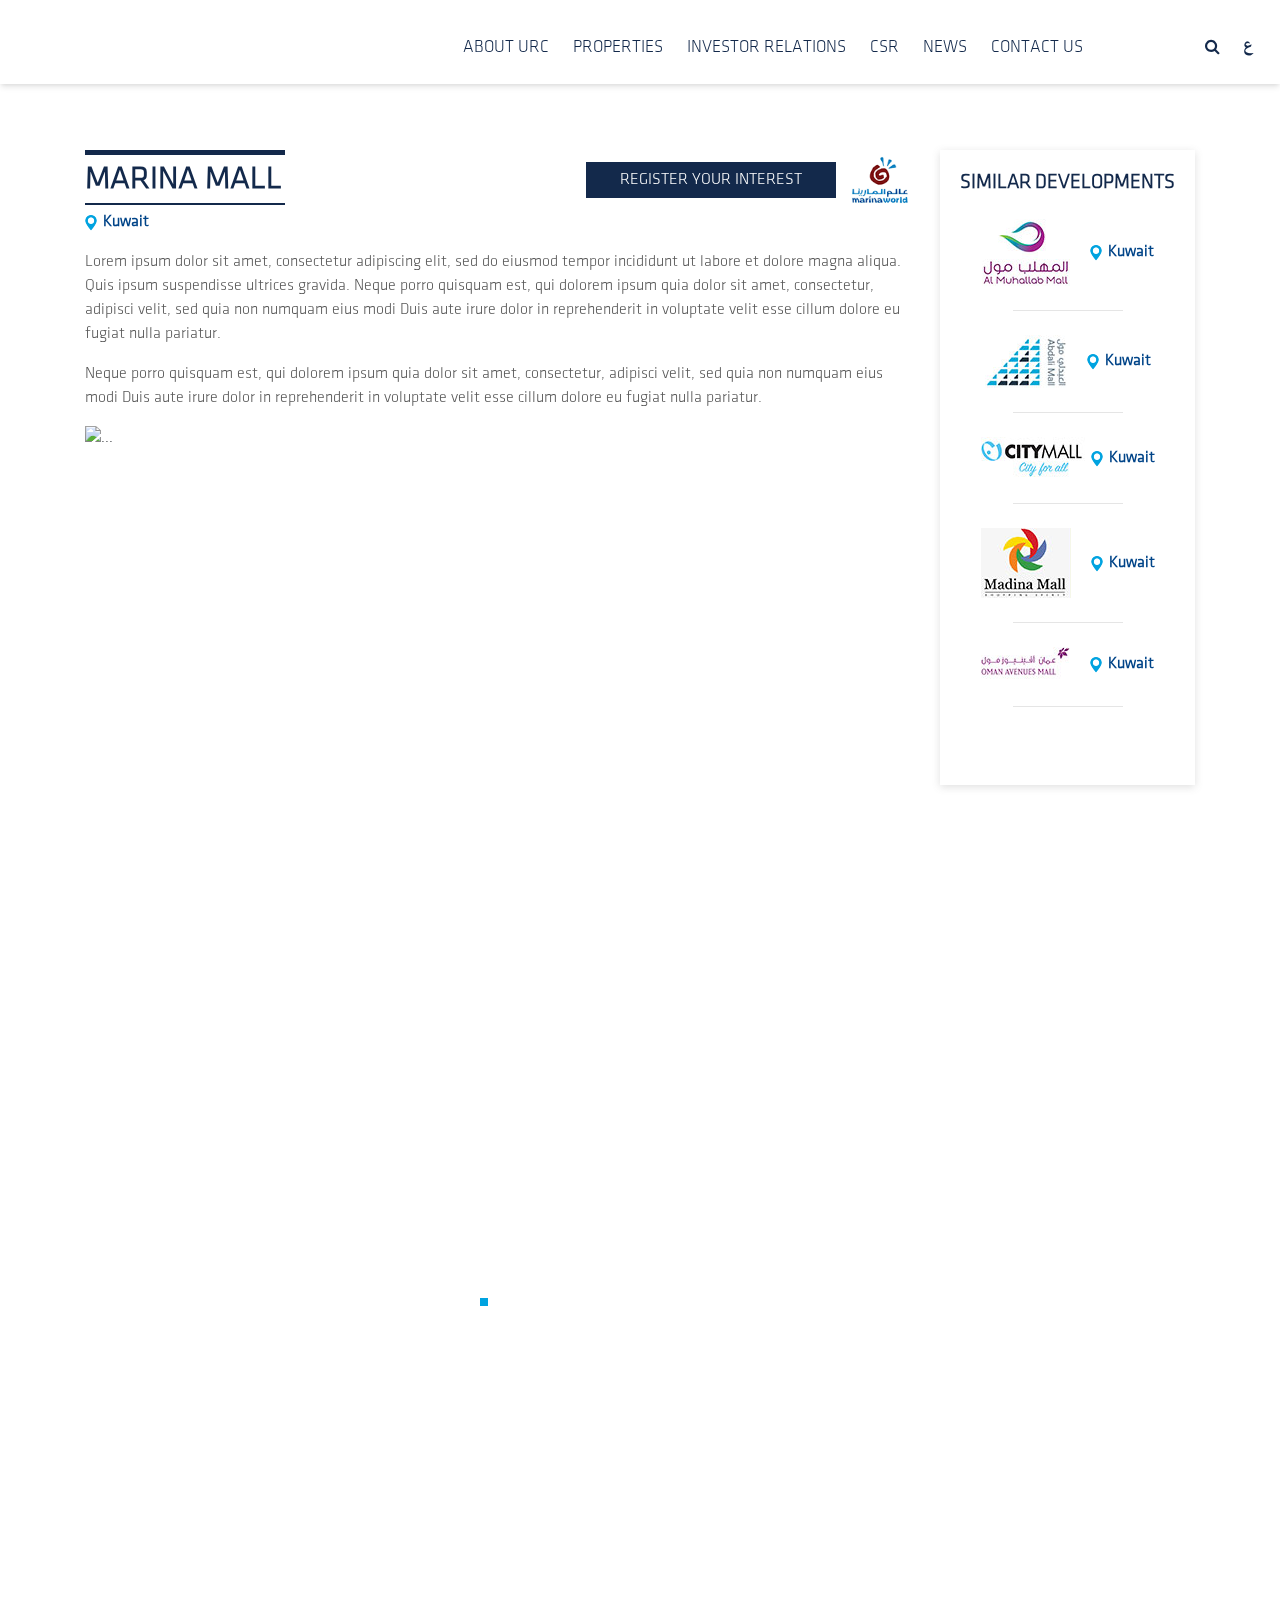
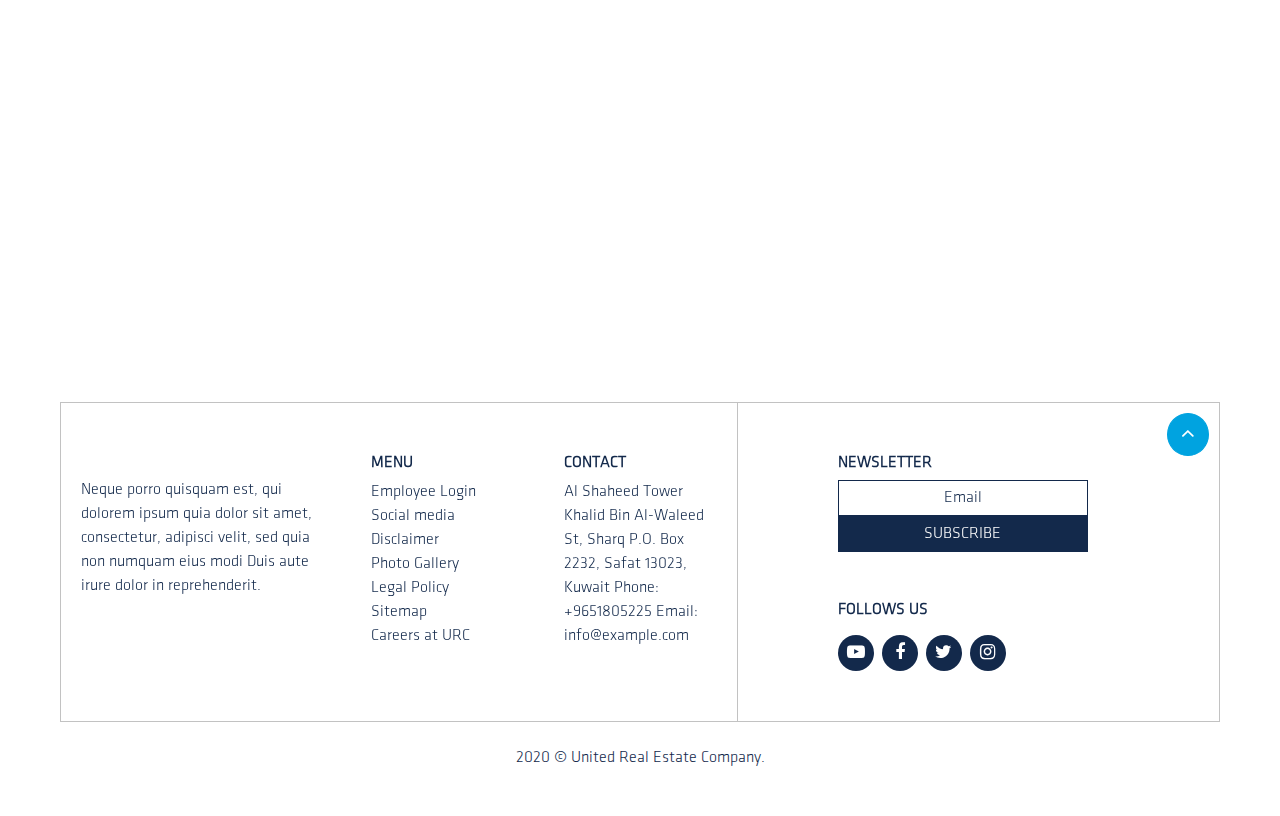
==== property.html @ 4cb323a3 "UI" ====
<!DOCTYPE html>
<html lang="en">

<head>
    <meta charset="UTF-8">
    <meta http-equiv="X-UA-Compatible" content="IE=edge">
    <meta name="viewport" content="width=device-width, initial-scale=1.0">
    <title>Property Details</title>
    <!-- Latest compiled and minified CSS -->
    <link rel="stylesheet" href="https://maxcdn.bootstrapcdn.com/bootstrap/4.5.2/css/bootstrap.min.css">

    <!-- Fonts Awesome -->
    <link rel="stylesheet" href="https://cdnjs.cloudflare.com/ajax/libs/font-awesome/4.7.0/css/font-awesome.min.css">
    <!-- slick Css -->
    <link rel="stylesheet" href="js/slick-1.8.1/slick/slick.css">
    <link rel="stylesheet" href="js/slick-1.8.1/slick/slick-theme.css">
    <!-- Custom Css -->
    <link rel="stylesheet" href="css/style.css">
    <link rel="stylesheet" href="css/responsive.css">
    <link href="vendor/aos/aos.css" rel="stylesheet">
</head>

<body>
    <!----- Header start  ----->
    <header class="active_header">
        <div class="nav">
            <input type="checkbox" id="nav-check">
            <div class="nav-header">
                <div class="nav-title">
                    <a class="navbar-brand" href="index.html"><img class="Logo" src="./images/URCblack-logo.png" alt=""></a>
                </div>
            </div>
            <div class="nav-btn">
                <label for="nav-check">
                    <span></span>
                    <span></span>
                    <span></span>
                </label>
            </div>
            <div class="nav-links">
                <ul>
                    <li class="par-submenu submenuSlot_one"><a class="nav-link nav-item nav-linkScroll" href="about.html">ABOUT URC</a></li>
                    <li class="par-submenu submenuSlot_two"><a class="nav-link nav-item nav-linkScroll" href="property.html">PROPERTIES</a></li>
                    <li class="par-submenu submenuSlot_three">
                        <a class="nav-link nav-item nav-linkScroll" href="investor.html">INVESTOR RELATIONS</a>
                        <div class="submenu">
                            <ul>
                                <li class="submenu-list">Corporate Governance</li>
                                <li class="submenu-list">Lorem Ipsum</li>
                                <li class="submenu-list">Lorem</li>
                                <li class="submenu-list">Dolor Sit</li>
                            </ul>
                        </div>
                    </li>
                    <li class="par-submenu submenuSlot_four"><a class="nav-link nav-item nav-linkScroll" href="Corporate.html">CSR</a></li>
                    <li class="par-submenu submenuSlot_five"><a class="nav-link nav-item nav-linkScroll" href="news.html">NEWS</a></li>
                    <li class="par-submenu submenuSlot_six"><a class="nav-link nav-item nav-linkScroll" href="contact.html">CONTACT US</a></li>
                    <span class="animated-line"></span>
                </ul>
            </div>
            <div class="menuRight-slot">
                <div class="searchingSlot">
                    <div class="searchingSlot_popup_content">
                        <form class="searching_form" role="search">
                            <label class="searching_label" for="">
                                <input type="text" class="searchingSlot__field" placeholder="Search …" value="">
                            </label>
                            <button type="button" class="searchinBtn">
                                <i class="searchSlot_submit-icon fa fa-search fa-search_scroll"></i>
                            </button>
                        </form>
                        <button type="button" class="btn searchingSlot_closeBtn popup_close_trigger">
                            <i class="searchSlot_close-icon fa fa-times"></i>
                        </button>
                    </div>
                </div>
                <div class="slotIcon searchingSlot_popup_trigger mt-2">
                    <i class="fa fa-search fa-search_scroll"></i>
                </div>
                <div class="slotIcon mt-2">
                    <a class="pl-1 pr-1" href="#"><img class="langIcon" src="./images/langIcon.png" alt=""></a>
                </div>
            </div>
        </div>
    </header>
    <!--header end-->

    <!--marina section-->
    <section class="marinaSlot">
        <div class="container" data-aos="fade-up">
            <div class="row">
                <div class="col-md-9 mb-4">
                    <div class="row" style="justify-content: space-between;">
                        <div class="col-md-4">
                            <h2 class="headingAbout" style="width: 200px; margin-bottom: 5px;">Marina Mall</h2>
                            <img src="./images/marainalocation.png" alt=""><span style="margin-left: 6px; color: #004488; font-weight: bold;">Kuwait</span>
                        </div>
                        <div class="col-md-6 marainaAlign">
                            <button class="footerBtn" style="background: #13294b; display: inline-block;" type="button"><a style="color: #ffffff; text-transform: uppercase;" href="">Register Your Interest</a></button>
                            <img src="./images/marainaLogo.png" alt="" style="margin-left: 10px; width: 60px; height: 60px; display: inline-block;">
                        </div>
                    </div>
                    <div class="col-md-12 p-0">
                        <p class="mt-3" style="color: #595959;">Lorem ipsum dolor sit amet, consectetur adipiscing elit, sed do eiusmod tempor incididunt ut labore et dolore magna aliqua. Quis ipsum suspendisse ultrices gravida. Neque porro quisquam est, qui dolorem ipsum quia dolor sit amet,
                            consectetur, adipisci velit, sed quia non numquam eius modi Duis aute irure dolor in reprehenderit in voluptate velit esse cillum dolore eu fugiat nulla pariatur.
                        </p>
                        <p style="color: #595959;">Neque porro quisquam est, qui dolorem ipsum quia dolor sit amet, consectetur, adipisci velit, sed quia non numquam eius modi Duis aute irure dolor in reprehenderit in voluptate velit esse cillum dolore eu fugiat nulla pariatur.
                        </p>
                    </div>
                    <div class="col-md-12 p-0">
                        <div id="carouselExampleIndicators" class="carousel slide" data-bs-ride="carousel">
                            <div class="carousel-indicators">
                                <button type="button" data-bs-target="#carouselExampleIndicators" data-bs-slide-to="0" class="active" aria-current="true" aria-label="Slide 1"></button>
                                <button type="button" data-bs-target="#carouselExampleIndicators" data-bs-slide-to="1" aria-label="Slide 2"></button>
                                <button type="button" data-bs-target="#carouselExampleIndicators" data-bs-slide-to="2" aria-label="Slide 3"></button>
                            </div>
                            <div class="carousel-inner">
                                <div class="carousel-item active">
                                    <img src="../V1/images/marainaImg.jfif" class="d-block w-100" alt="...">
                                </div>
                                <div class="carousel-item">
                                    <img src="../V1/images/marainaImg.jfif" class="d-block w-100" alt="...">
                                </div>
                                <div class="carousel-item">
                                    <img src="../V1/images/marainaImg.jfif" class="d-block w-100" alt="...">
                                </div>
                            </div>
                        </div>
                    </div>
                </div>
                <div class="col-md-3 mb-4">
                    <div class="devlopSlot">
                        <h5 style="color: #13294b; text-transform: uppercase; font-weight: 600; margin-bottom: 25px;">Similar Developments</h5>
                        <div class="col-12">
                            <img src="./images/devlopImg1.jfif" alt=""><span style="margin-left: 20px;"><img src="./images/marainalocation.png" alt=""><span style="margin-left: 6px; color: #004488; font-weight: bold;">Kuwait</span></span>
                            <hr style="width: 110px; margin: 1.5rem auto;">
                        </div>
                        <div class="col-12">
                            <img src="./images/devlopImg2.jfif" alt=""><span style="margin-left: 20px;"><img src="./images/marainalocation.png" alt=""><span style="margin-left: 6px; color: #004488; font-weight: bold;">Kuwait</span></span>
                            <hr style="width: 110px; margin: 1.5rem auto;">
                        </div>
                        <div class="col-12">
                            <img src="./images/devlopImg3.jfif" alt=""><span><img src="./images/marainalocation.png" alt=""><span style="margin-left: 6px; color: #004488; font-weight: bold;">Kuwait</span></span>
                            <hr style="width: 110px; margin: 1.5rem auto;">
                        </div>
                        <div class="col-12">
                            <img src="./images/devlopImg4.jfif" alt=""><span style="margin-left: 20px;"><img src="./images/marainalocation.png" alt=""><span style="margin-left: 6px; color: #004488; font-weight: bold;">Kuwait</span></span>
                            <hr style="width: 110px; margin: 1.5rem auto;">
                        </div>
                        <div class="col-12">
                            <img src="./images/devlopImg5.jfif" alt=""><span style="margin-left: 20px;"><img src="./images/marainalocation.png" alt=""><span style="margin-left: 6px; color: #004488; font-weight: bold;">Kuwait</span></span>
                            <hr style="width: 110px; margin: 1.5rem auto;">
                        </div>
                    </div>
                </div>
            </div>
        </div>
        <div class="row mb-5 ml-0 mr-0 position-relative" style="margin-top: 10rem;" data-aos="fade-up">
            <img class="img-fluid" src="./images/marainaMap.jfif" alt="">
            <div class="contactBox">
                <h2 class="headingAbout" style="width: 250px;color: #fff !important;border-top: 5px solid #ffffff;border-bottom: 2px solid #ffffff;">Contact Details</h2>
                <p>Al Shaheed Tower Khalid Bin Al-Waleed St, Sharq P.O. Box 2232, Safat 13023, Kuwait</p>
                <p>+9651805225</p>
                <p>Message Us</p>
                <p>info@example.com</p>
            </div>
        </div>
    </section>
    <!--marina section end-->


    <!-- Footer -->
    <footer id="footer">
        <div class="footer-top position-relative">
            <div class="row ml-0 mr-0">
                <div class="col-lg-3 col-md-3 footer-links">
                    <img src="./images/URCblack-logo.png" alt="">
                    <p>
                        Neque porro quisquam est, qui dolorem ipsum quia dolor sit amet, consectetur, adipisci velit, sed quia non numquam eius modi Duis aute irure dolor in reprehenderit.
                    </p>
                </div>

                <div class="col-lg-2 col-md-2 footer-links">
                    <h6>Menu</h6>
                    <ul>
                        <li><a href="#">Employee Login</a></li>
                        <li><a href="#">Social media</a></li>
                        <li><a href="#">Disclaimer</a></li>
                        <li><a href="#">Photo Gallery</a></li>
                        <li><a href="#">Legal Policy</a></li>
                        <li><a href="#">Sitemap</a></li>
                        <li><a href="#">Careers at URC</a></li>
                    </ul>
                </div>

                <div class="col-lg-2 col-md-2 footer-links">
                    <h6>Contact</h6>
                    <p>Al Shaheed Tower Khalid Bin Al-Waleed St, Sharq P.O. Box 2232, Safat 13023, Kuwait Phone: +9651805225 Email: info@example.com</p>
                </div>

                <div class="col-lg-5 col-md-5 footer-links rg-footer">
                    <h6>Newsletter</h6>
                    <button class="footerBtn" style="background: #ffffff;" type="button"><a style="color: #13294b;" href="">Email</a></button>
                    <button class="footerBtn" style="background: #13294b;" type="button"><a style="color: #ffffff; text-transform: uppercase;" href="">Subscribe</a></button>
                    <div class="mt-5">
                        <h6>Follows Us</h6>
                        <div class="social-links mt-3">
                            <a class="socialLink"><i class="fa fa-youtube-play"></i></a>
                            <a class="socialLink"><i class="fa fa-facebook"></i></a>
                            <a class="socialLink"><i class="fa fa-twitter"></i></a>
                            <a class="socialLink"><i class="fa fa-instagram"></i></a>
                        </div>
                    </div>
                </div>
            </div>
            <div class="upper-icon" id="scrollToTopBtn"><i class="fa fa-angle-up"></i></div>
        </div>
        <div class="col-lg-12 col-md-12 text-center mt-4">
            <p style="color: #13294b !important;">2020 © United Real Estate Company.</p>
        </div>
    </footer>
    <!-- Footer end -->


    <!-- jQuery library -->
    <script src="https://ajax.googleapis.com/ajax/libs/jquery/3.5.1/jquery.min.js"></script>
    <!-- Popper JS -->
    <script src="https://cdnjs.cloudflare.com/ajax/libs/popper.js/1.16.0/umd/popper.min.js"></script>
    <!-- Latest compiled JavaScript -->
    <script src="https://maxcdn.bootstrapcdn.com/bootstrap/4.5.2/js/bootstrap.min.js"></script>
    <script src="https://cdn.jsdelivr.net/npm/bootstrap@5.1.3/dist/js/bootstrap.bundle.min.js"></script>
    <!-- custom js file -->
    <script src="js/script.js"></script>
    <!-- slick js file -->
    <script src="js/slick-1.8.1/slick/slick.js"></script>
    <!-- Vendor JS Files -->
    <script src="vendor/jquery/jquery.min.js"></script>
    <script src="vendor/bootstrap/js/bootstrap.bundle.min.js"></script>
    <script src="vendor/jquery.easing/jquery.easing.min.js"></script>
    <script src="vendor/php-email-form/validate.js"></script>
    <script src="vendor/waypoints/jquery.waypoints.min.js"></script>
    <script src="vendor/isotope-layout/isotope.pkgd.min.js"></script>
    <script src="vendor/venobox/venobox.min.js"></script>
    <script src="vendor/owl.carousel/owl.carousel.min.js"></script>
    <script src="vendor/aos/aos.js"></script>
    <!-- Template Main JS File -->
    <script src="js/main.js"></script>
</body>

</html>
---- css/style.css ----
@font-face {
    font-family: 'KlavikaMedium-TF';
    font-style: normal;
    font-weight: normal;
    src: local('KlavikaMedium-TF'), url('../fonts/klavika-medium-cufonfonts-webfont/KlavikaMedium-TF.woff') format('woff');
}

@font-face {
    font-family: 'KlavikaRegular-TF';
    font-style: normal;
    font-weight: normal;
    src: local('KlavikaRegular-TF'), url('../fonts/klavika-medium-cufonfonts-webfont/KlavikaRegular-TF.woff') format('woff');
}

@font-face {
    font-family: 'KlavikaLight-Plain';
    font-style: normal;
    font-weight: normal;
    src: local('KlavikaLight-Plain'), url('../fonts/klavika-medium-cufonfonts-webfont/KlavikaLight-Plain.woff') format('woff');
}

@font-face {
    font-family: 'Klavika Bold Bold';
    font-style: normal;
    font-weight: normal;
    src: local('Klavika Bold Bold'), url('../fonts/klavika-medium-cufonfonts-webfont/KlavikaBoldBold.woff') format('woff');
}

body {
    font-family: 'KlavikaLight-Plain';
}

* {
    margin: 0;
    padding: 0;
    box-sizing: border-box;
}

ul li {
    list-style-type: none !important;
}

a {
    text-decoration: none !important;
}

input[type="text"],
input[type="password"],
textarea,
select {
    outline: none;
}


/** Header **/

li.nav-item {
    font-size: 17px;
}

.header_overlay {
    position: fixed;
    z-index: 1200;
    top: 0;
    width: 100%;
}

.active_header {
    position: fixed;
    background-color: #fff;
    transition: 0.8s;
    box-shadow: rgba(0, 0, 0, 0.1) 0px 4px 6px -1px, rgba(0, 0, 0, 0.06) 0px 2px 4px -1px;
    width: 100%;
    z-index: 9999;
}

a {
    display: inline-block;
}

.nav {
    width: 100%;
    position: relative;
    justify-content: space-between;
    padding: 0.5rem 1rem;
}

.nav>.nav-header {
    display: inline;
}

.nav>.nav-header>.nav-title {
    display: inline-block;
    font-size: 22px;
    color: #fff;
    padding: 10px 10px 10px 10px;
}

.nav>.nav-btn {
    display: none;
}

.nav-links ul {
    margin-bottom: 0;
}

.nav-links ul li {
    display: inline-block;
}

.nav>.nav-links {
    display: inline;
    float: right;
    font-size: 17px;
    padding: 0.9rem 0;
    width: 75%;
    text-align: right;
}

.nav>.nav-links>a {
    display: inline-block;
    padding: 13px 10px 13px 10px;
    text-decoration: none;
    color: #efefef;
}

.nav>#nav-check {
    display: none;
}

.nav-links ul li.par-submenu {
    position: relative;
    padding: 13px 10px 0px 10px;
}

li.par-submenu a::after {
    content: "";
    background: #00a3e0;
    height: 1px;
    position: absolute;
    bottom: 0;
    transition: .16s all 0.025s;
}

li.par-submenu a::after {
    left: 100%;
    right: 0;
}

li.par-submenu a:hover~a::after {
    left: 0;
    right: 100%;
}

li.par-submenu a:hover::after {
    left: 0;
    right: 0;
}

span.animated-line {
    position: relative;
    visibility: hidden;
    width: 0px;
    left: 0;
    /* background-color: rgba(75, 145, 140, var(--bg-opacity)); */
    display: block;
    opacity: 1;
    z-index: 999;
    border-top: 1px solid #00a3e0;
    transform: translateY(5px) translateX(295px);
    transition: all .6s ease-in-out;
}


/* 
ul li.submenuSlot_one:hover~.animated-line {
    width: 85px;
    visibility: visible;
}

ul li.submenuSlot_two:hover~.animated-line {
    visibility: visible;
    left: 105px !important;
    width: 95px;
}

ul li.submenuSlot_three:hover~.animated-line {
    visibility: visible;
    left: 225px !important;
    width: 155px;
}

ul li.submenuSlot_four:hover~.animated-line {
    visibility: visible;
    left: 405px !important;
    width: 30px;
}

ul li.submenuSlot_five:hover~.animated-line {
    visibility: visible;
    left: 460px !important;
    width: 45px;
}

ul li.submenuSlot_six:hover~.animated-line {
    visibility: visible;
    left: 530px !important;
    width: 85px;
} */

.par-submenu .submenu {
    position: absolute;
    --bg-opacity: 1;
    background-color: #fff;
    visibility: hidden;
    margin-top: 15px;
    border-radius: 3px;
    transform: translateY(150px);
    transition: all .4s ease .03s;
    z-index: 999;
    text-align: left;
    border-top: 2px solid #13294b;
    width: 200px;
    box-shadow: rgba(100, 100, 111, 0.2) 0px 7px 29px 0px;
}

.submenu li.submenu-list {
    padding: 10px 8px;
    display: block;
    cursor: pointer;
}

.submenu li.submenu-list:hover {
    background-color: #e8e8e8;
}

.par-submenu:hover .submenu {
    opacity: 1;
    pointer-events: auto;
    visibility: visible;
    transform: translateY(10px);
}

.menuRight-slot {
    display: inline;
    padding-top: 20px;
    position: relative;
}

.slotIcon {
    display: inline-block;
}

.searching_effect {
    transition: opacity .2s linear;
    visibility: visible !important;
}

.searchingSlot {
    width: 720px;
    background-color: #ffffff;
    padding: 0px 0px 0px 0px;
    margin: 0px 0px 0px 0px;
    border-radius: 5px;
    visibility: hidden;
    top: 17px;
    bottom: auto;
    right: 4px;
    left: auto;
    position: absolute;
    z-index: 999;
}

.searchingSlot_popup_content {
    display: -webkit-box;
    display: -webkit-flex;
    display: -ms-flexbox;
    display: flex;
    -webkit-box-align: center;
    -webkit-align-items: center;
    -ms-flex-align: center;
    align-items: center;
}

.searching_form {
    display: -webkit-box;
    display: -webkit-flex;
    display: -ms-flexbox;
    display: flex;
    -webkit-box-align: center;
    -webkit-align-items: center;
    -ms-flex-align: center;
    align-items: center;
    -webkit-box-flex: 1;
    -webkit-flex: 1 1 auto;
    -ms-flex: 1 1 auto;
    flex: 1 1 auto;
}

.searching_label {
    display: block;
    -webkit-box-flex: 1;
    -webkit-flex: 1 1 auto;
    -ms-flex: 1 1 auto;
    flex: 1 1 auto;
    margin: 0;
}

.searchingSlot__field {
    font-size: 14px;
    font-weight: 300;
    line-height: 1.5em;
    letter-spacing: 0.1px;
    background-color: #f2f3f6;
    color: #13294b !important;
    box-shadow: 0px 0px 0px 0px rgba(0, 0, 0, 0);
    padding: 12px 18px 12px 18px;
    margin: 0px 0px 0px 0px;
    border-style: solid;
    border-width: 0px 0px 0px 0px;
    border-radius: 4px 4px 4px 4px;
    width: 100%;
    outline: none;
}

.searchinBtn {
    background-color: rgba(0, 0, 0, 0);
    color: #0c1325;
    padding: 10px 5px 10px 5px;
    margin: 0px 0px 0px 0px;
    border-style: solid;
    border-width: 0px 0px 0px 0px;
    border-radius: 0px 0px 0px 0px;
}

.searchingSlot_closeBtn {
    background-color: rgba(0, 0, 0, 0);
    color: #0c1325;
    padding: 10px 0px 10px 8px;
    margin: 0px 0px 0px 0px;
    border-style: solid;
    border-width: 0px 0px 0px 0px;
    border-radius: 0px 0px 0px 0px;
}

.nav-link {
    padding: 0 !important;
}

a.nav-link {
    color: #fff;
}

.nav-linkScroll {
    color: #13294b !important;
}

i.fa.fa-search {
    color: #fff;
    font-weight: normal;
    font-size: 16px;
    padding: 0 0.5rem;
    cursor: pointer;
}

.fa-search_scroll {
    color: #13294b !important;
}

.fa-search_scroll:hover {
    color: #00a3e0 !important;
}

.searchSlot_close-icon:hover {
    color: #00a3e0 !important;
}

a.langIcon {
    padding: 0 0.5rem;
}


/** Header end**/


/** hero-section **/

section.hero-section {
    overflow-x: hidden;
    position: relative;
}

img.bgImg {
    background-position: 50% 50%;
    background-size: cover;
    position: relative;
}

.para-content {
    position: absolute;
    z-index: 999;
    color: #ffffff;
    width: 100%;
    text-align: center;
    bottom: 40px;
}

.para-content a {
    color: #00a3e0;
}

.carousel-inner .carousel-item {
    height: 100vh !important;
}

.carousel-indicators button {
    position: relative;
    width: 8px;
    height: 8px;
    background: #fff !important;
    margin: 0 3px;
    border: 0;
    bottom: 20px;
}

.carousel-indicators button:focus {
    outline: none !important;
}

.carousel-indicators button.active {
    background: #00a3e0 !important;
}


/** hero-section end **/


/** about-section **/

section.about {
    text-align: center;
    padding: 20px 40px;
    margin-bottom: 20px;
    display: grid;
}

h2.headingDiv {
    font-weight: 600;
    text-transform: uppercase;
    color: #13294b !important;
    border-bottom: 2px solid #13294b;
    border-top: 5px solid #13294b;
    padding: 5px 0;
    margin: auto;
    margin-bottom: 30px;
}

.about p {
    color: #13294b;
}

.btnPlay {
    color: #00a3e0;
    margin-left: 6px;
    font-size: 13px;
}

.fa-play.btnPlay:before {
    content: "\25B7" !important;
}


/** about-section end **/


/** Counter-section  **/

section.counter-area {
    background: #e8e8e8;
    margin-bottom: 50px;
}

.counter-box.text-center {
    padding: 50px 30px;
}

h3.count-up {
    margin: 0;
    text-align: left;
    font-weight: 600;
}

p.counter-p {
    margin: 0;
    text-align: left;
    font-size: 1.2rem;
    text-transform: uppercase;
    font-weight: 600;
    line-height: 1.8;
}

p.counter-smSlot {
    margin: 0;
    font-size: 0.8rem;
    line-height: 0.7;
}

.mt-counter {
    margin-top: -90px;
    margin-right: 20px;
}


/** Counter-section end **/


/** propertie-section **/

.propertieImg h2 {
    position: absolute;
    width: 75%;
    text-align: center;
    color: #fff;
    text-transform: uppercase;
    border-top: 5px solid #ffffff;
    border-bottom: 2px solid #ffff;
    margin-top: 10px;
    padding: 5px 0px;
    margin-left: 20px;
    font-weight: bold;
}

p.our_para {
    position: absolute;
    left: 20px;
    color: #fff;
    top: 80px;
}

.propertieImg {
    margin-bottom: 30px;
    position: relative;
}

p.projectDIV {
    position: absolute;
    top: 20px;
    left: 20px;
    color: #fff;
}

p.readMore {
    position: absolute;
    bottom: 0px;
    left: 20px;
    color: #fff;
    text-transform: uppercase;
    font-size: 14px;
    cursor: pointer;
}

i.fa.fa-play.playIcon {
    position: absolute;
    bottom: 0;
    right: 20px;
    margin-bottom: 1rem;
    color: #fff;
    cursor: pointer;
}


/** propertie-section end **/


/** news-section **/

section.news {
    text-align: center;
    padding: 20px 40px;
    margin-bottom: 20px;
    display: grid;
}

.news .carousel-inner .carousel-item {
    height: 400px !important;
}

.newsSlot {
    position: relative;
    box-shadow: rgba(0, 0, 0, 0.1) 0px 4px 12px;
}

.newsDate {
    text-align: left;
    position: absolute;
    left: 25px;
    top: 30px;
    background: #13294b;
    color: #fff;
    padding: 2px 10px;
}

.newsSlot .Newscontent {
    text-align: left;
    padding: 5px 10px;
    margin: 20px 15px 0px;
}

.Newscontent p {
    border-left: 7px solid #E8E8E9;
    padding-left: 10px;
    font-size: 18px;
    color: #132943 !important;
}

button.btnMore {
    background: none;
    border: none;
    font-weight: 600;
    text-transform: uppercase;
    color: #13294b !important;
    padding-right: 20px;
    padding-bottom: 10px;
    outline: none;
}


/** news-section end **/


/** presence-section **/

section.presence {
    text-align: center;
    padding: 20px 0px;
    margin-bottom: 20px;
    display: grid;
}

.preSlot {
    position: relative;
}

.preSlot p {
    position: absolute;
    left: 15px;
    top: 20px;
    color: #ffffff;
}

.prePadl {
    padding-left: 0;
    padding-right: 16px;
}

.prePad {
    padding-left: 1px;
}

.prePadr {
    padding-right: 0;
    padding-left: 16px;
}


/** presence-section end **/


/** team-section **/

section.team {
    background: url(../images/teamImg.jpg);
    background-position: center;
    background-size: cover;
    padding: 85px 0px;
    text-align: center;
}

.team h2 {
    color: #ffffff;
}

.team p {
    color: #ffffff;
    width: 56%;
    margin: 30px auto 0;
}

.applyBtn {
    margin-top: 30px;
    display: inline-block;
    width: 100%;
    background: transparent;
    border: none;
    cursor: context-menu !important;
}

.applyBtn a {
    border: 1px solid #fff;
    text-transform: uppercase;
    font-weight: 300;
    color: #fff;
    padding: 8px 15px;
    letter-spacing: 1px;
    transition: 0.5s ease;
}

.applyBtn a:hover {
    background-color: #13294b;
    font-weight: bold;
}


/** team-section end **/


/** about-page -section **/

section.aboutSlot {
    padding-top: 150px;
}

.leftSlot {
    position: relative;
}

.aboutTitle {
    position: absolute;
    transform: rotate(270deg);
    top: 100px;
    left: 0px;
}

.aboutTitle h4 {
    font-size: 2rem;
    font-weight: 600;
    color: #13294b;
}

.aboutSlot-Img {
    width: 70%;
    height: auto;
    position: absolute;
    right: 20px;
}

img.aboutSlotright-Img {
    width: 80%;
    height: auto;
    position: absolute;
    left: 0;
}

.aboutTitleRight {
    right: -40px !important;
    position: absolute;
    transform: rotate(90deg);
    top: 50%;
}

.aboutTitleRight h4 {
    font-size: 2rem;
    font-weight: 600;
    color: #13294b;
}

.headingAbout {
    font-weight: 600;
    text-transform: uppercase;
    color: #13294b !important;
    border-bottom: 2px solid #13294b;
    border-top: 5px solid #13294b;
    padding: 5px 0;
    margin-bottom: 30px;
}

button.corpBtn {
    border: none;
}

.corpBtn a {
    color: #ffffff;
    background: #00a3e0;
    padding: 8px 10px;
    text-transform: uppercase;
}

.corpBtn a:hover {
    color: #00a3e0;
    background: #ffffff;
    border: 1px solid #00a3e0;
    font-weight: bold;
}

section.coreValue {
    background: url(../images/coreImg.jpg);
    background-position: center;
    background-size: cover;
    padding: 50px 70px;
    text-align: center;
    display: grid;
    margin-top: 140px;
}

.valueSlot img {
    border: 1px solid #ffffff;
    border-radius: 50%;
    padding: 20px;
}

.valueSlot h6 {
    color: #ffffff;
    margin-top: 15px;
}

.valueSlot p {
    color: #ffffff;
    margin-top: 15px;
}


/** about-page section end**/


/** milestones section **/

section.milestones {
    text-align: center;
    padding: 20px 40px;
    margin-bottom: 20px;
    display: grid;
}

.yearSlot1 {
    padding-left: 15px;
    border-left: 1px solid #c2c2c2;
    padding-bottom: 5rem;
    margin-bottom: 5px;
}

.yearSlot1 h5 {
    font-weight: bold;
    color: #13294b;
    font-size: 25px;
}

.yearSlot-bottom {
    display: flex;
}

.slotrightBottom {
    margin-left: 10px;
}

.bottomSlotDiv {
    border-left: 1px solid #c2c2c2;
    padding-left: 15px;
    margin-top: 5px;
    padding-top: 13.4rem;
}

.bottomSlotDiv h5 {
    font-weight: bold;
    color: #13294b;
    font-size: 25px;
}

.respPara {
    color: #595959;
    width: 220px;
}


/** milestones section end **/


/** Presence-section **/

section.Presence {
    text-align: center;
    padding: 20px 40px;
    margin-bottom: 20px;
    display: grid;
}

.ourMap {
    width: 80%;
    box-shadow: rgba(149, 157, 165, 0.2) 0px 8px 24px;
    margin: auto;
    position: relative;
}

img.location1 {
    position: absolute;
    left: 106px;
    top: 93px;
}

img.location2 {
    position: absolute;
    top: 170px;
    left: 480px;
}

img.location3 {
    position: absolute;
    top: 60px;
    left: 56%;
}

img.location4 {
    top: 100px;
    position: absolute;
    left: 57%;
}

img.location5 {
    position: absolute;
    right: 29%;
    top: 115px;
}

img.location6 {
    position: absolute;
    top: 205px;
    right: 18%;
}

.maphover {
    position: absolute;
    visibility: hidden;
    background-color: #ffffff;
    box-shadow: rgba(0, 0, 0, 0.15) 1.95px 1.95px 2.6px;
    z-index: 999;
}

.locationOuter:hover .maphover_one {
    visibility: visible !important;
    top: 0px;
    left: 20px;
}

.locationOuter:hover .maphover_two {
    visibility: visible !important;
    top: 70px;
    left: 365px;
}

.locationOuter:hover .maphover_three {
    visibility: visible !important;
    top: -40px;
    left: 44%;
}

.locationOuter:hover .maphover_four {
    visibility: visible !important;
    top: 0px;
    left: 45%;
}

span.hoverCaret {
    position: absolute;
    bottom: -15px;
    right: 50%;
    color: #fff;
}


/** Presence section end **/


/** marina-section **/

section.marinaSlot {
    padding-top: 150px;
}

.marainaAlign {
    text-align: right;
}

.devlopSlot {
    box-shadow: rgba(99, 99, 99, 0.2) 0px 2px 8px 0px;
    text-align: center;
    padding: 20px;
    height: 635px;
}

.contactBox {
    background: #13294b;
    color: #ffffff;
    text-align: center;
    width: 320px;
    padding: 30px 20px;
    position: absolute;
    left: 70px;
    top: -80px;
}


/** marina section end **/


/** investor section **/

.investorImg {
    margin: 25px auto;
}

h4.reportsLabel {
    font-size: 2rem;
    font-weight: 600;
    color: #13294b;
    text-align: left;
    text-transform: uppercase;
}

.lined .nav-link {
    border: none;
    border-bottom: 3px solid transparent;
    color: #595959;
}

.lined .nav-link:hover {
    border: none;
    border-bottom: 3px solid transparent;
}

.lined .nav-link.active {
    background: none;
    color: #555;
    border-color: #13294b;
}

.panelBox {
    box-shadow: rgba(149, 157, 165, 0.2) 0px 8px 24px;
    padding: 25px 20px;
    border-radius: 5px;
}

span.annualRange {
    font-size: 24px;
    font-weight: bold;
    padding: 10px 18px;
}

.lined .investor-nav-link {
    text-transform: capitalize !important;
    color: #13294b;
}

.lined .investor-nav-link.active {
    background: #13294b;
    color: #ffffff !important;
}

.investor-tab-content>.active {
    display: block !important;
}

.investor-tab-content>.investor-tab-pane {
    display: none;
}


/** investor section end **/


/** corporate-section **/

section.disclosures {
    text-align: center;
    padding: 150px 40px 20px;
    margin-bottom: 20px;
    display: grid;
}

.btn-secondary {
    color: #fff;
    background-color: #ff407b;
    border-color: #ff407b
}

.btn {
    font-size: 14px;
    padding: 9px 16px;
    border-radius: 2px
}

.nav-disclosures {
    color: #13294b !important;
}

.tab-vertical .nav.nav-tabs {
    float: left;
    display: block;
    margin-right: 0px;
    border-bottom: 0;
    width: 30%;
}

.tab-vertical .nav.nav-tabs .nav-item {
    margin-bottom: 0px;
    border-bottom: 1px solid #13294b;
    text-align: left;
    position: relative;
}

.tab-vertical .nav-tabs .nav-link {
    padding: 17px 20px !important;
    background-color: #ffffff;
}

.tab-vertical .nav-tabs .nav-link.active {
    color: #ffffff !important;
    background-color: #13294b !important;
    border-color: transparent !important;
}

.tab-vertical .nav-tabs .nav-link {
    border: 1px solid transparent;
    border-radius: 0;
}

.tab-vertical .tab-content {
    overflow: auto;
    background: #fff;
    padding: 0px;
    border-right: 1px solid #d5d5d5;
    border-bottom: 1px solid #d5d5d5;
    border-top: 1px solid #d5d5d5;
}

.nav-item .fa-angle-right {
    position: absolute;
    top: 15px;
    color: #ffffff;
    right: 20px;
    font-size: 30px;
}

#myTabContent3 .tab-pane {
    border: 0;
    padding: 8px 20px;
    border-bottom: 1px solid #d5d5d5;
    border-top: 1px solid #d5d5d5;
}

.lead {
    text-align: left;
    font-size: 15px;
    margin-bottom: 0;
    border: 0;
    color: #595959;
}

.tab-content>.tab-pane {
    visibility: hidden;
    display: block;
}

.tab-content>.active {
    visibility: visible;
}

.corpDIv {
    position: relative;
    margin-bottom: 20px;
}

.corp-Para {
    position: absolute;
    top: 50%;
    left: 50%;
    transform: translate(-50%, -50%);
    color: #fff;
    width: 179px;
    font-size: 18px;
}

.corp-Para hr {
    border: 2px solid #fff;
    width: 50px;
    margin: 5px auto;
}


/** corporate-section end **/


/** news-section **/

section.newsDiv {
    padding-top: 150px;
}

.selectOptionDB {
    position: relative;
}

.selectOptionDB:before {
    -moz-appearance: none;
    background: #ffffff none repeat scroll 0 0;
    color: #00a3e0;
    content: "\f107";
    display: block;
    font-family: FontAwesome;
    font-size: 20px;
    height: 23px;
    line-height: 23px;
    width: 25px;
    pointer-events: none;
    position: absolute;
    right: 0 !important;
    top: 10px !important;
    text-align: center;
}

.form-select-contact:before {
    background-color: #f9f8f7;
}

.newsDiv .form-select {
    height: 45px;
    border: 0;
    box-shadow: rgba(100, 100, 111, 0.2) 0px 7px 29px 0px;
    padding: 0 10px;
    border-radius: 7px;
    width: 250px;
    text-transform: uppercase;
    color: #13294b !important;
    font-weight: bold;
}

select.form-select option {
    color: #13294b !important;
    font-weight: bold;
}

.news .carousel-control-prev {
    left: -30px;
    width: 2%;
}

.news .carousel-control-prev-icon {
    background-color: #000;
    color: #000 !important;
    border-radius: 50%;
    padding: 15px 10px;
}

.news .carousel-control-next {
    right: -30px;
    width: 2%;
}

.news .carousel-control-next-icon {
    background-color: #000;
    color: #000 !important;
    border-radius: 50%;
    padding: 15px 10px;
}


/** news-section end **/


/** team-section **/

section.teamSec {
    text-align: center;
    padding: 150px 40px 20px;
    margin-bottom: 20px;
    display: grid;
}

h2.headingDiv {
    font-weight: 600;
    text-transform: uppercase;
    color: #13294b !important;
    border-bottom: 2px solid #13294b;
    border-top: 5px solid #13294b;
    padding: 5px 0;
    margin: auto;
    margin-bottom: 30px;
}

.teamSec h4 {
    color: #13294b;
    font-weight: 600;
    text-align: left;
}

.team-outerSlot {
    position: relative;
}

.learnSlot h5 {
    font-weight: 600;
    color: #13294b;
}

.learnSlot {
    display: block;
    box-shadow: rgba(0, 0, 0, 0.15) 2.4px 2.4px 3.2px;
    text-align: left;
    padding: 10px 10px;
    left: 0;
    top: 0;
    transform: translate(40%, -50%);
    z-index: 999;
    opacity: 1;
    width: 280px;
    border-bottom: 4px solid #00a3e0;
    background: #ffffff;
}

p.readText {
    margin-bottom: 0;
}

.descriptionDiv {
    display: none;
    position: absolute;
    box-shadow: rgba(100, 100, 111, 0.2) 0px 7px 29px 0px;
    background: #ffffff;
    padding: 25px 20px;
    width: 420px;
    height: 545px;
    top: 0;
    right: 0;
    transform: translate(95%, -5%);
    z-index: 999;
    text-align: left;
    overflow: auto;
}

.btnClose {
    text-align: right;
    padding: 0;
    outline: none;
    color: #00a3e0;
}

.moreTxt {
    margin-top: 20px;
    color: #595959;
}

.fullDescription {
    border-left: 10px solid #e8e8e8;
    padding-left: 15px;
}


/** team-section end **/


/** contact-section **/

section.contactSec {
    text-align: center;
    padding: 150px 40px 20px;
    margin-bottom: 20px;
    display: grid;
}

.contactSec .contactOuter {
    background-color: #f9f8f7;
}

.contactBg {
    background-image: url(../images/contactBg.png);
    background-size: contain;
    background-blend-mode: multiply;
    background-position: bottom right;
    background-repeat: no-repeat;
    padding: 150px 250px;
    color: #ffffff;
}

.contactBg-Outer {
    background-color: #13294b;
}

.contact-effect {
    background-color: rgba(0, 0, 0, 0.5)!important;
}

.contactDetail {
    justify-content: center;
    margin-top: -100px;
    z-index: 999;
    background-color: #f9f8f7;
    margin-left: 0;
    margin-right: 0;
    padding-top: 35px;
}

.contactSlot {
    background-color: #ffffff;
    text-align: left;
    box-shadow: rgba(149, 157, 165, 0.2) 0px 8px 24px;
    padding: 20px 50px;
    margin-bottom: 20px;
    color: #13294b;
    display: flex;
}

.contactSlot span i {
    color: #13294b;
    border: 3px solid #13294b;
    border-radius: 50%;
    padding: 15px 18px;
    font-size: 15px;
    font-weight: bold;
}

.form-label {
    color: #737373 !important;
    font-size: 13px;
}

.uesinput-form {
    height: 35px;
    padding: 0 15px;
    font-weight: 400;
    color: #2d2d2d !important;
    background-color: #f9f8f7;
    background-clip: padding-box;
    border: 1px solid #e4e5e6;
    border-radius: 4px;
    border-bottom: 2px solid #d1d1d1;
    transition: all 0.4s;
}

.uesinput-form:focus {
    background: #fff;
    border-color: #e4e5e6;
    border-bottom: 2px solid #13294b;
    outline: none !important;
    box-shadow: none;
    transition: all 0.4s;
}

.form-textarea {
    padding: 10px 15px;
    color: #2d2d2d !important;
    background-color: #f9f8f7;
    background-clip: padding-box;
    border: 1px solid #e4e5e6;
    border-bottom: 2px solid #d1d1d1;
    border-radius: 4px;
    width: 100%;
    height: 120px;
}

.form-textarea:focus {
    background: #fff;
    border-color: #e4e5e6;
    border-bottom: 2px solid #13294b;
    outline: none !important;
    box-shadow: none;
    transition: all 0.4s;
}

.radioBtn {
    display: block;
    position: relative;
    padding-left: 30px;
    margin-bottom: 12px;
    cursor: pointer;
    -webkit-user-select: none;
    -moz-user-select: none;
    -ms-user-select: none;
    user-select: none;
}

.radioBtn input {
    position: absolute;
    opacity: 0;
    cursor: pointer;
}

.checkmark {
    position: absolute;
    top: 3px;
    left: 0;
    height: 20px;
    width: 20px;
    background-color: #eee;
    border-radius: 50%;
}

.radioBtn:hover input~.checkmark {
    background-color: #ccc;
}

.radioBtn input:checked~.checkmark {
    background-color: #13294b;
}

.checkmark:after {
    content: "";
    position: absolute;
    display: none;
}

.radioBtn input:checked~.checkmark:after {
    display: block;
}

.radioBtn .checkmark:after {
    top: 6px;
    left: 6px;
    width: 8px;
    height: 8px;
    border-radius: 50%;
    background: white;
}

.btn-form {
    text-align: center;
}

.btn-form .btn-submit {
    text-transform: uppercase;
    border: 2px solid #13294b;
    padding: 0 25px;
    font-size: 16px !important;
    text-decoration: none;
    color: #13294b;
    transition: all 0.6s;
    background: transparent;
    height: 42px;
}

.btn-form .btn-submit:hover {
    background: #13294b;
    color: #fff;
    transition: all 0.6s;
}


/** contact-section end **/


/** footer-section **/

footer#footer {
    padding: 30px 60px;
}

.footer-top {
    border: 1px solid #c2c2c2;
}

.footer-links {
    padding: 50px 20px;
}

.footer-links img {
    margin-bottom: 25px;
}

.footer-links h6 {
    font-weight: bold;
    color: #13294b !important;
    text-transform: uppercase;
}

.footer-links p {
    color: #13294b !important;
}

.footer-links ul li a {
    color: #13294b !important;
}

.rg-footer {
    border-left: 1px solid #c2c2c2;
    padding: 50px 100px;
}

button.footerBtn {
    display: block;
    width: 250px;
    border: 1px solid #13294b !important;
    padding: 5px 0;
}

#footer .social-links a {
    font-size: 18px;
    display: inline-block;
    background: #13294b;
    color: #fff;
    line-height: 1;
    padding: 8px 0;
    margin-right: 4px;
    border-radius: 50%;
    text-align: center;
    width: 36px;
    height: 36px;
    transition: 0.3s;
    cursor: pointer;
}

#footer .social-links a:hover {
    background: #ffffff;
    color: #13294b;
    border: 1px solid #13294b;
}

.upper-icon {
    position: absolute;
    right: 10px;
    top: 10px;
    font-size: 21px;
    background-color: #00a3e0;
    color: #ffffff;
    border: 1px solid #00a3e0;
    border-radius: 50%;
    padding: 5px 13px;
    cursor: pointer;
}


/** footer-section end**/


/** slick **/

.slick-dots {
    bottom: 20px;
}

.slick-dots li button:before {
    color: #ffffff;
    opacity: 1;
}

.slick-dots li.slick-active button:before {
    color: #00a3e0;
}


/** slick **/
---- css/responsive.css ----
@media (max-width: 768px) {
    /* header */
    img.Logo {
        width: 160px;
    }
    .nav>.nav-btn {
        display: inline-block;
        position: absolute;
        right: 80px;
        top: 30px;
        cursor: pointer;
    }
    .nav>.nav-btn>label {
        display: inline-block;
        width: 36px;
        height: 36px;
        padding: 9px 8px;
        background: #f2f3f6;
        cursor: pointer;
    }
    .nav>.nav-btn>label>span {
        display: block;
        width: 20px;
        height: 7px;
        border-top: 2px solid #13294b;
    }
    .nav>.nav-links {
        position: absolute;
        display: block;
        width: 100%;
        background-color: #ffffff;
        height: 0px;
        transition: all 0.6s ease-in;
        overflow-y: hidden;
        top: 99px;
        left: 0px;
        padding: 0;
        text-align: left;
    }
    .searchingSlot {
        width: 220px;
    }
    .nav-links ul li {
        display: block;
    }
    .par-submenu:hover .submenu {
        transform: translateY(0px);
        left: 10px;
    }
    .nav>.nav-links>a {
        display: block;
        width: 100%;
        border-bottom: 1px solid transparent;
    }
    .nav>.nav-links>a:hover {
        border-bottom: 1px solid #00a3e0;
        transition: 0.2s ease-in;
        display: block;
    }
    .nav>#nav-check:not(:checked)~.nav-links {
        height: 0px;
    }
    .nav>#nav-check:checked~.nav-links {
        height: calc(100vh - 50px);
    }
    .nav-links ul li.par-submenu {
        border-bottom: 1px solid #ccc;
    }
    span.animated-line {
        width: 0px !important;
        border: 0 !important;
    }
    /* header */
    /** propertie-section **/
    .propertieImg h2 {
        font-size: 25px;
    }
    /** counter **/
    .mt-counter {
        margin-top: 0px;
        margin-right: 20px;
    }
    /** Presence **/
    .prePadr {
        padding-left: 0px;
        padding-right: 15px !important;
    }
    img.location1 {
        left: 22px;
        top: 15px;
        width: 10px;
    }
    img.location2 {
        top: 30px;
        left: 105px;
        width: 10px;
    }
    img.location3 {
        top: 8px;
        width: 10px;
    }
    img.location4 {
        top: 24px;
        left: 56%;
        width: 10px;
    }
    /** Team **/
    .learnSlot {
        transform: translate(10%, -50%);
        width: 250px;
    }
    .descriptionDiv {
        transform: translate(10%, 55%);
        width: 290px;
        height: 455px;
    }
    /** about-section **/
    .leftSlot {
        margin-bottom: 30px;
    }
    .aboutTitle {
        position: initial;
        transform: initial;
    }
    .aboutSlot-Img {
        width: 100%;
        position: initial;
    }
    img.aboutSlotright-Img {
        position: initial;
        width: 100%;
    }
    .aboutTitleRight {
        position: initial;
        transform: initial;
    }
    section.coreValue {
        margin-top: 20px;
    }
    .respPara {
        width: 130px;
    }
    /** property-section **/
    .marinaSlot img {
        max-width: initial;
    }
    .marainaAlign {
        text-align: left;
    }
    .contactBox {
        background: #13294b;
        color: #ffffff;
        text-align: center;
        width: 230px;
        padding: 10px 20px;
        position: absolute;
        left: 70px;
        top: -80px;
        font-size: 12px;
    }
    .contactBox h2 {
        font-size: 20px;
        width: 200px !important;
    }
    /** disclosures-section **/
    section.disclosures {
        padding: 150px 20px 20px;
    }
    .contentTab {
        padding: 0;
    }
    .tab-vertical .nav-tabs .nav-link {
        padding: 10px 10px !important;
    }
    .nav-item .fa-angle-right {
        top: 13px;
        right: 10px;
        font-size: 20px;
    }
    .tab-content>.tab-pane {
        display: none;
        border-bottom: 0px !important;
    }
    .tab-content>.active {
        display: block;
    }
    .tab-vertical .tab-content {
        height: 342px;
    }
    .newsDiv .form-select {
        width: 150px;
    }
    /** contact-section **/
    .contactBg {
        padding: 100px 20px;
    }
    .contactSlot {
        padding: 20px 30px;
    }
    /** footer-section **/
    footer#footer {
        padding: 30px 20px;
    }
    .footer-links {
        padding: 20px 20px;
    }
    .rg-footer {
        border-left: 0;
        padding: 20px 20px;
        border-top: 1px solid #c2c2c2;
    }
    button.footerBtn {
        width: 255px;
    }
    .upper-icon {
        bottom: 15px;
        top: initial;
    }
}

@media (max-width:600px) {
    /* header */
    img.Logo {
        width: 160px;
    }
    .nav>.nav-btn {
        display: inline-block;
        position: absolute;
        right: 80px;
        top: 30px;
        cursor: pointer;
    }
    .nav>.nav-btn>label {
        display: inline-block;
        width: 36px;
        height: 36px;
        padding: 9px 8px;
        background: #f2f3f6;
        cursor: pointer;
    }
    .nav>.nav-btn>label>span {
        display: block;
        width: 20px;
        height: 7px;
        border-top: 2px solid #13294b;
    }
    .nav>.nav-links {
        position: absolute;
        display: block;
        width: 100%;
        background-color: #ffffff;
        height: 0px;
        transition: all 0.6s ease-in;
        overflow-y: hidden;
        top: 99px;
        left: 0px;
        padding: 0;
        text-align: left;
    }
    .searchingSlot {
        width: 220px;
    }
    .nav-links ul li {
        display: block;
    }
    .par-submenu:hover .submenu {
        transform: translateY(0px);
        left: 10px;
    }
    .nav>.nav-links>a {
        display: block;
        width: 100%;
        border-bottom: 1px solid transparent;
    }
    .nav>.nav-links>a:hover {
        border-bottom: 1px solid #00a3e0;
        transition: 0.2s ease-in;
        display: block;
    }
    .nav>#nav-check:not(:checked)~.nav-links {
        height: 0px;
    }
    .nav>#nav-check:checked~.nav-links {
        height: calc(100vh - 50px);
    }
}

@media (max-width: 575px) {
    /* header */
    img.Logo {
        width: 160px;
    }
    .nav>.nav-btn {
        display: inline-block;
        position: absolute;
        right: 80px;
        top: 30px;
        cursor: pointer;
    }
    .nav>.nav-btn>label {
        display: inline-block;
        width: 36px;
        height: 36px;
        padding: 9px 8px;
        background: #f2f3f6;
        cursor: pointer;
    }
    .nav>.nav-btn>label>span {
        display: block;
        width: 20px;
        height: 7px;
        border-top: 2px solid #13294b;
    }
    .nav>.nav-links {
        position: absolute;
        display: block;
        width: 100%;
        background-color: #ffffff;
        height: 0px;
        transition: all 0.6s ease-in;
        overflow-y: hidden;
        top: 99px;
        left: 0px;
        padding: 0;
        text-align: left;
    }
    .searchingSlot {
        width: 220px;
    }
    .nav-links ul li {
        display: block;
    }
    .par-submenu:hover .submenu {
        transform: translateY(0px);
        left: 10px;
    }
    .nav>.nav-links>a {
        display: block;
        width: 100%;
        border-bottom: 1px solid transparent;
    }
    .nav>.nav-links>a:hover {
        border-bottom: 1px solid #00a3e0;
        transition: 0.2s ease-in;
        display: block;
    }
    .nav>#nav-check:not(:checked)~.nav-links {
        height: 0px;
    }
    .nav>#nav-check:checked~.nav-links {
        height: calc(100vh - 50px);
    }
}

@media (max-width: 420px) {}

@media (max-width: 991px) {}
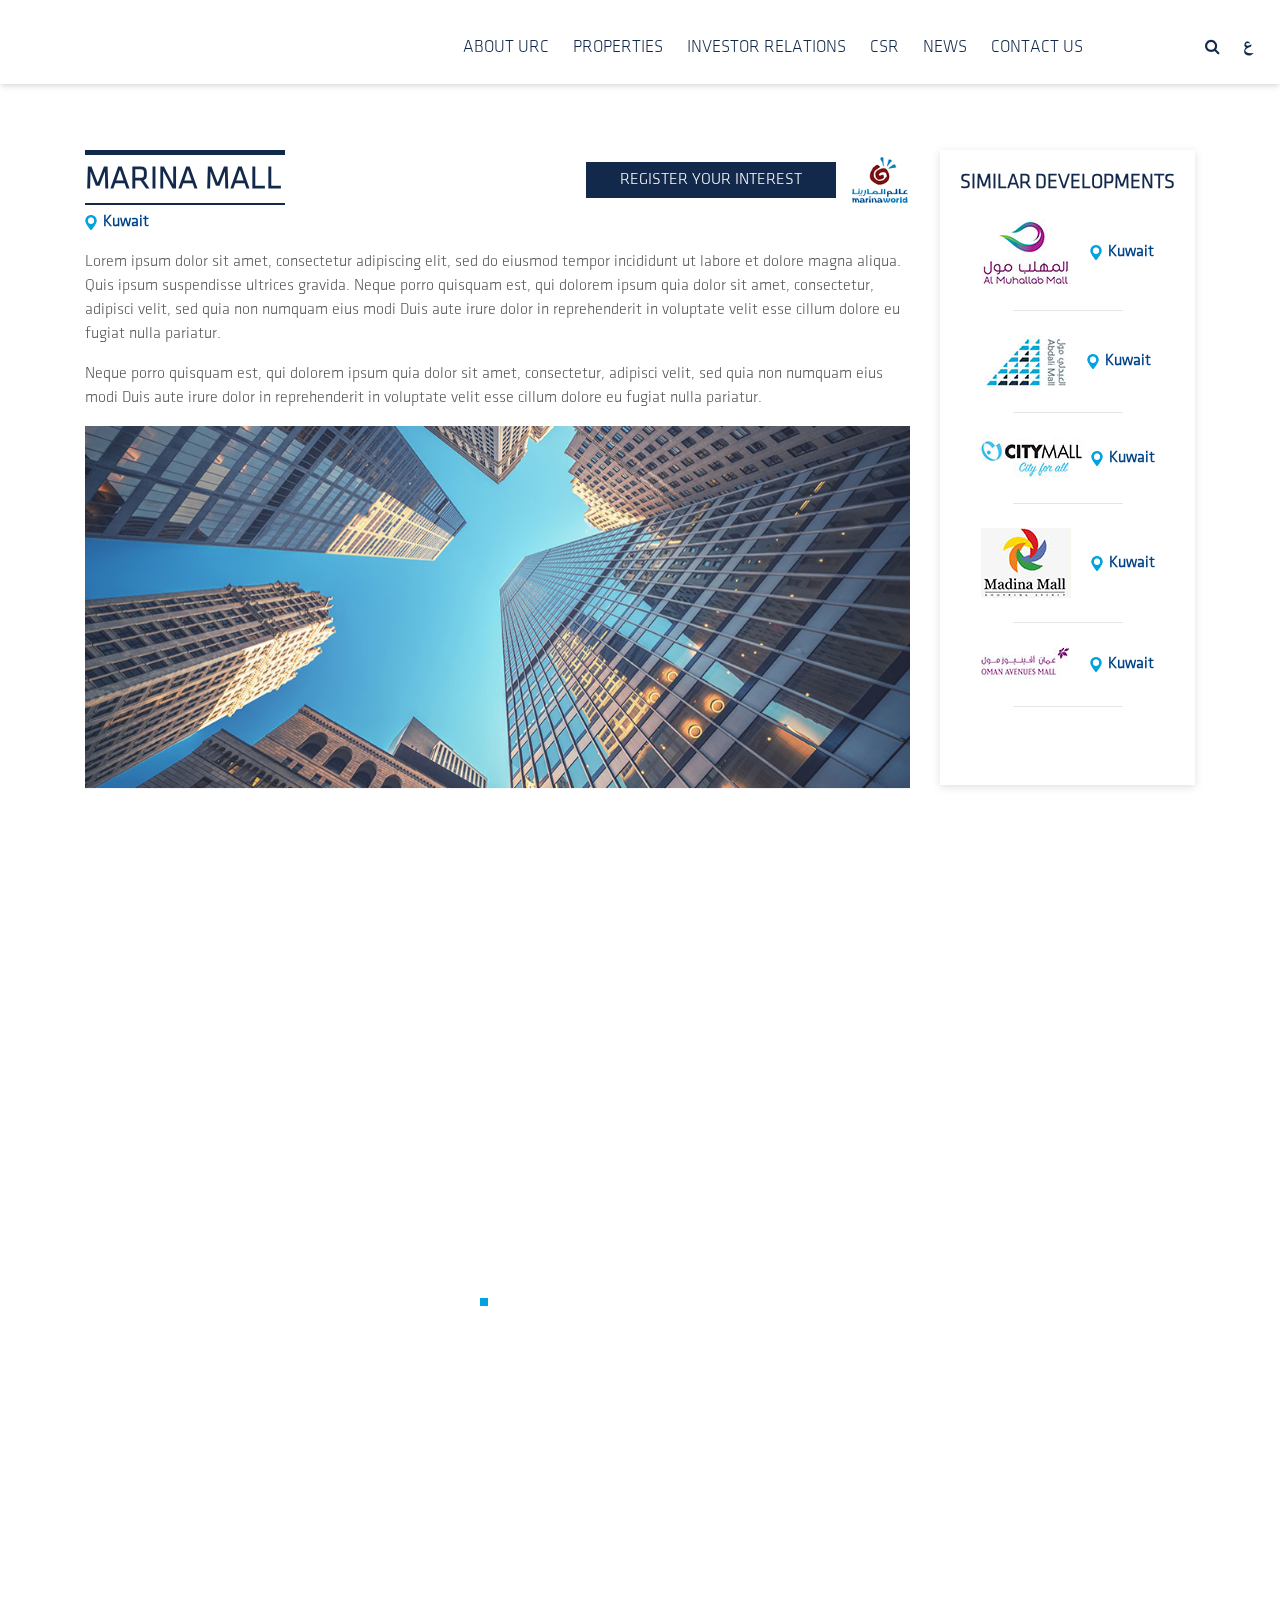
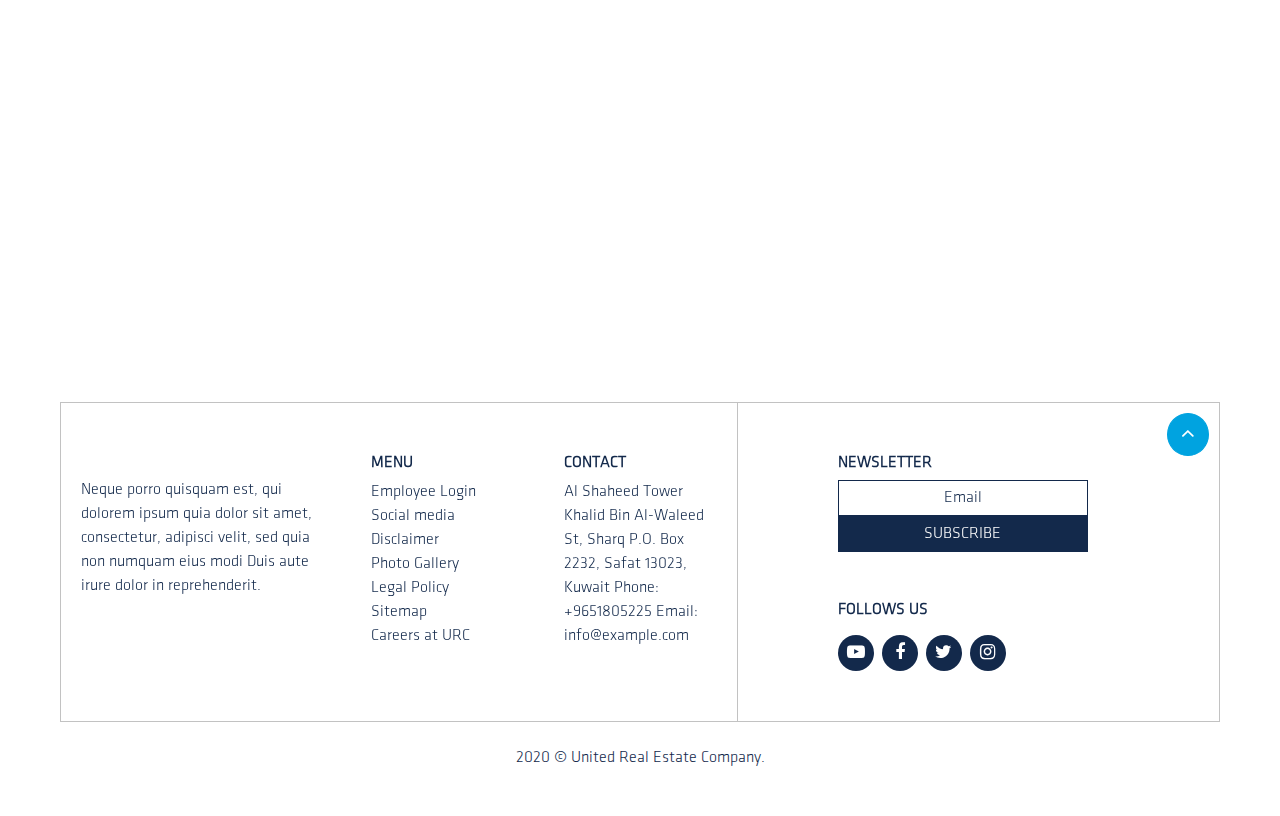
==== commit bd359b7e: "images path" ====
--- a/property.html
+++ b/property.html
@@ -116,13 +116,13 @@
                             </div>
                             <div class="carousel-inner">
                                 <div class="carousel-item active">
-                                    <img src="../V1/images/marainaImg.jfif" class="d-block w-100" alt="...">
+                                    <img src="./images/marainaImg.jfif" class="d-block w-100" alt="...">
                                 </div>
                                 <div class="carousel-item">
-                                    <img src="../V1/images/marainaImg.jfif" class="d-block w-100" alt="...">
+                                    <img src="./images/marainaImg.jfif" class="d-block w-100" alt="...">
                                 </div>
                                 <div class="carousel-item">
-                                    <img src="../V1/images/marainaImg.jfif" class="d-block w-100" alt="...">
+                                    <img src="./images/marainaImg.jfif" class="d-block w-100" alt="...">
                                 </div>
                             </div>
                         </div>
@@ -247,4 +247,4 @@
     <script src="js/main.js"></script>
 </body>
 
-</html>+</html>
